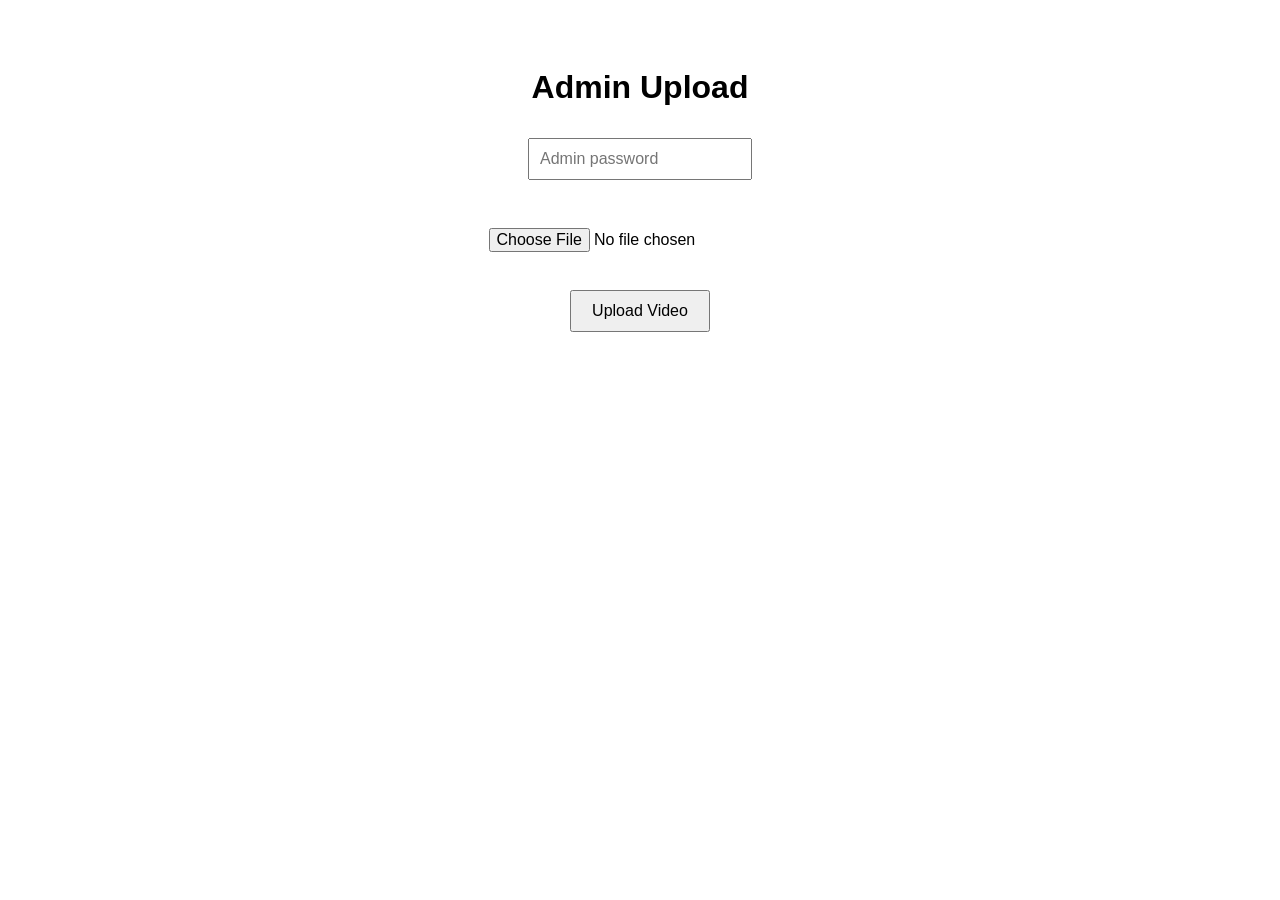
==== admin.html @ c5d25692 "create site" ====
<!DOCTYPE html>
<html>

<head>
    <title>Admin Upload</title>
    <link rel="stylesheet" href="style.css">
</head>

<body>

    <h1>Admin Upload</h1>

    <input type="password" id="adminPassword" placeholder="Admin password">
    <br><br>

    <input type="file" id="videoFile" accept="video/*">
    <br><br>

    <button onclick="uploadVideo()">Upload Video</button>

    <script src="admin.js"></script>

</body>

</html>
---- style.css ----
body {
    font-family: Arial, sans-serif;
    text-align: center;
    padding: 40px;
}

input {
    padding: 10px;
    margin: 10px;
    font-size: 16px;
}

button {
    padding: 10px 20px;
    font-size: 16px;
    cursor: pointer;
}

video {
    width: 400px;
    margin: 15px;
}
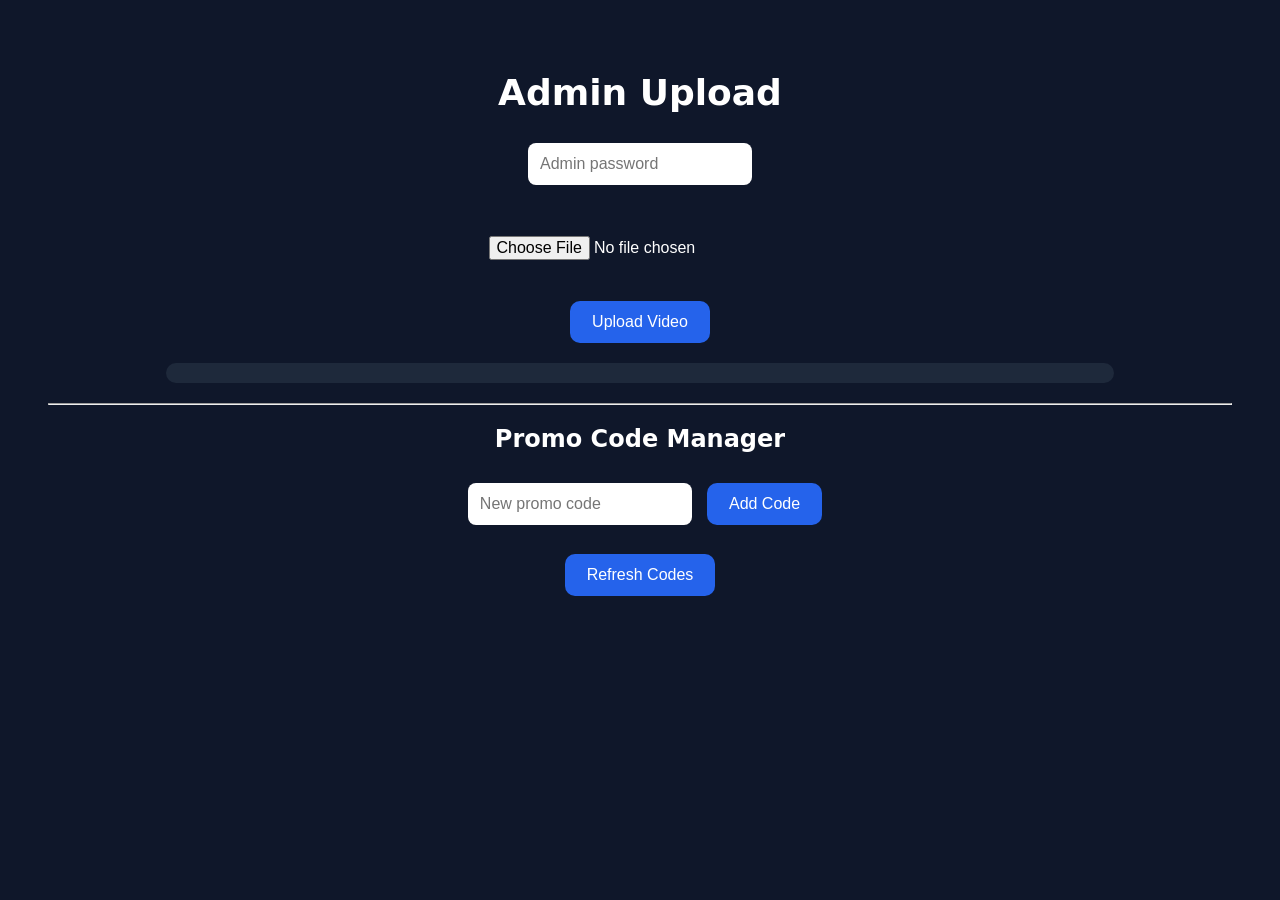
==== commit 17d24fea: "add progress bar" ====
--- a/admin.html
+++ b/admin.html
@@ -17,6 +17,23 @@
     <br><br>
 
     <button onclick="uploadVideo()">Upload Video</button>
+    <div id="progressBarContainer">
+        <div id="progressBar"></div>
+    </div>
+
+    <hr>
+    
+    <h2>Promo Code Manager</h2>
+    
+    <input type="text" id="newCode" placeholder="New promo code">
+    
+    <button onclick="addCode()">Add Code</button>
+    
+    <br><br>
+    
+    <button onclick="loadCodes()">Refresh Codes</button>
+    
+    <ul id="codeList"></ul>
 
     <script src="admin.js"></script>
 
--- a/style.css
+++ b/style.css
@@ -1,22 +1,57 @@
 body {
-    font-family: Arial, sans-serif;
+    font-family: system-ui, -apple-system, Segoe UI, Roboto, Arial, sans-serif;
+    background: #0f172a;
+    color: white;
     text-align: center;
     padding: 40px;
 }
 
+h1 {
+    font-size: 36px;
+    margin-bottom: 20px;
+}
+
 input {
-    padding: 10px;
+    padding: 12px;
     margin: 10px;
     font-size: 16px;
+    border-radius: 8px;
+    border: none;
 }
 
 button {
-    padding: 10px 20px;
+    padding: 12px 22px;
     font-size: 16px;
+    border-radius: 10px;
+    border: none;
+    background: #2563eb;
+    color: white;
     cursor: pointer;
+    transition: 0.2s;
+}
+
+button:hover {
+    background: #1d4ed8;
 }
 
 video {
-    width: 400px;
+    width: 420px;
+    max-width: 95%;
     margin: 15px;
+    border-radius: 14px;
+    box-shadow: 0 10px 25px rgba(0, 0, 0, 0.4);
+}
+
+#progressBarContainer {
+    width: 80%;
+    margin: 20px auto;
+    background: #1e293b;
+    border-radius: 12px;
+}
+
+#progressBar {
+    height: 20px;
+    width: 0%;
+    background: #22c55e;
+    border-radius: 12px;
 }
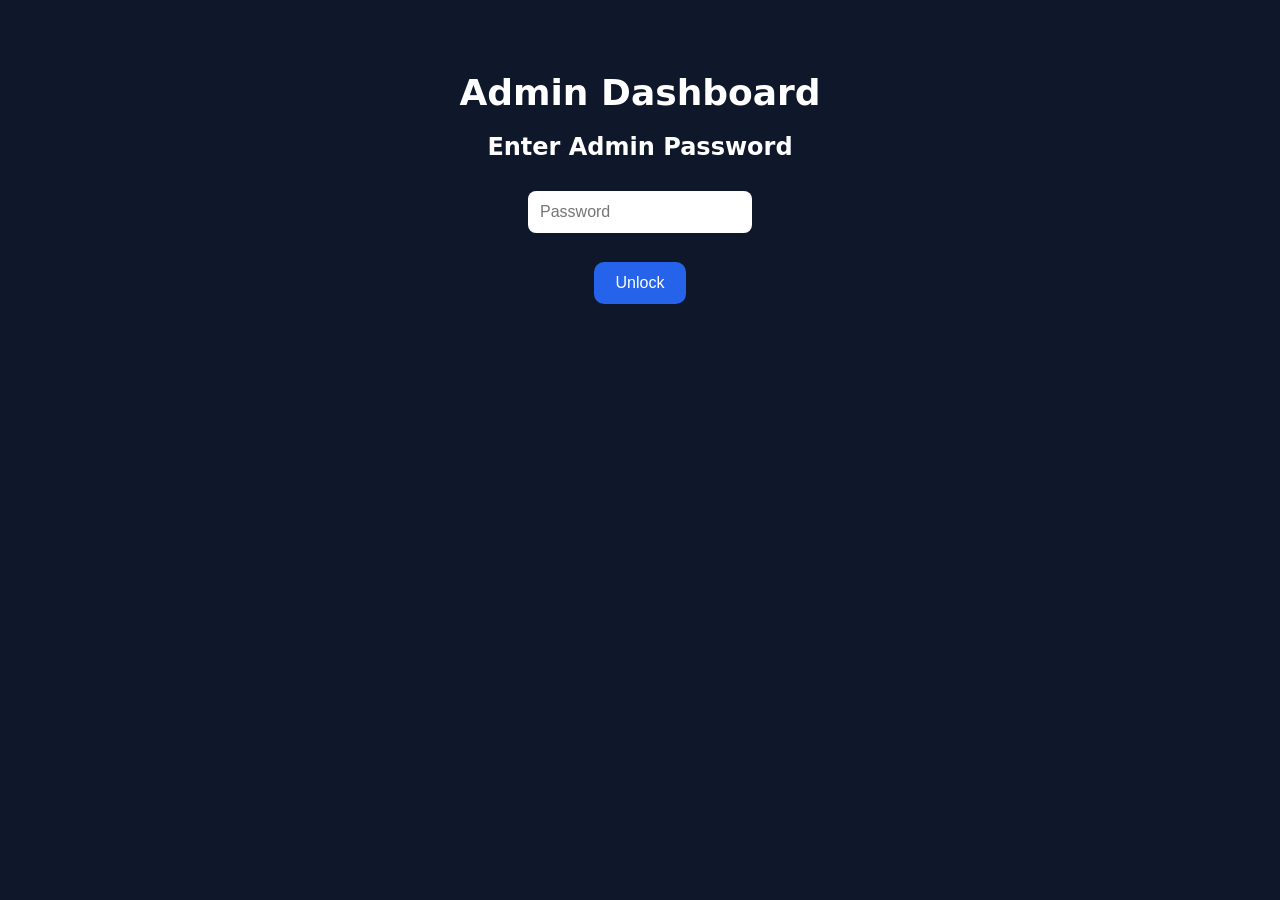
==== commit ba2915a7: "fix site" ====
--- a/admin.html
+++ b/admin.html
@@ -2,41 +2,54 @@
 <html>
 
 <head>
-    <title>Admin Upload</title>
+    <title>Admin Dashboard</title>
     <link rel="stylesheet" href="style.css">
 </head>
 
 <body>
 
-    <h1>Admin Upload</h1>
+    <h1>Admin Dashboard</h1>
 
-    <input type="password" id="adminPassword" placeholder="Admin password">
-    <br><br>
+    <!-- Login Screen -->
+    <div id="loginScreen">
 
-    <input type="file" id="videoFile" accept="video/*">
-    <br><br>
+        <h2>Enter Admin Password</h2>
 
-    <button onclick="uploadVideo()">Upload Video</button>
-    <div id="progressBarContainer">
-        <div id="progressBar"></div>
+        <input type="password" id="adminPassword" placeholder="Password">
+
+        <br><br>
+
+        <button onclick="unlockAdmin()">Unlock</button>
+
     </div>
 
-    <hr>
-    
-    <h2>Promo Code Manager</h2>
-    
-    <input type="text" id="newCode" placeholder="New promo code">
-    
-    <button onclick="addCode()">Add Code</button>
-    
-    <br><br>
-    
-    <button onclick="loadCodes()">Refresh Codes</button>
-    
-    <ul id="codeList"></ul>
+    <!-- Admin Content (hidden until login) -->
+    <div id="adminContent" style="display:none;">
 
-    <script src="admin.js"></script>
+        <h2>Upload Video</h2>
 
-</body>
+        <input type="file" id="videoFile" accept="video/*">
 
+        <br><br>
+
+        <button onclick="uploadVideo()">Upload Video</button>
+
+        <div id="progressBarContainer">
+            <div id="progressBar"></div>
+        </div>
+
+        <hr>
+        
+        <h2>Promo Code Manager</h2>
+        
+        <input type="text" id="newCode" placeholder="New promo code">
+        
+        <button onclick="addCode()">Add Code</button>
+        
+        <br><br>
+        
+        <button onclick="loadCodes()">Refresh Codes</button>
+        
+        <ul id="codeList"></ul>
+        <script src="admin.js"></script>
 </html>
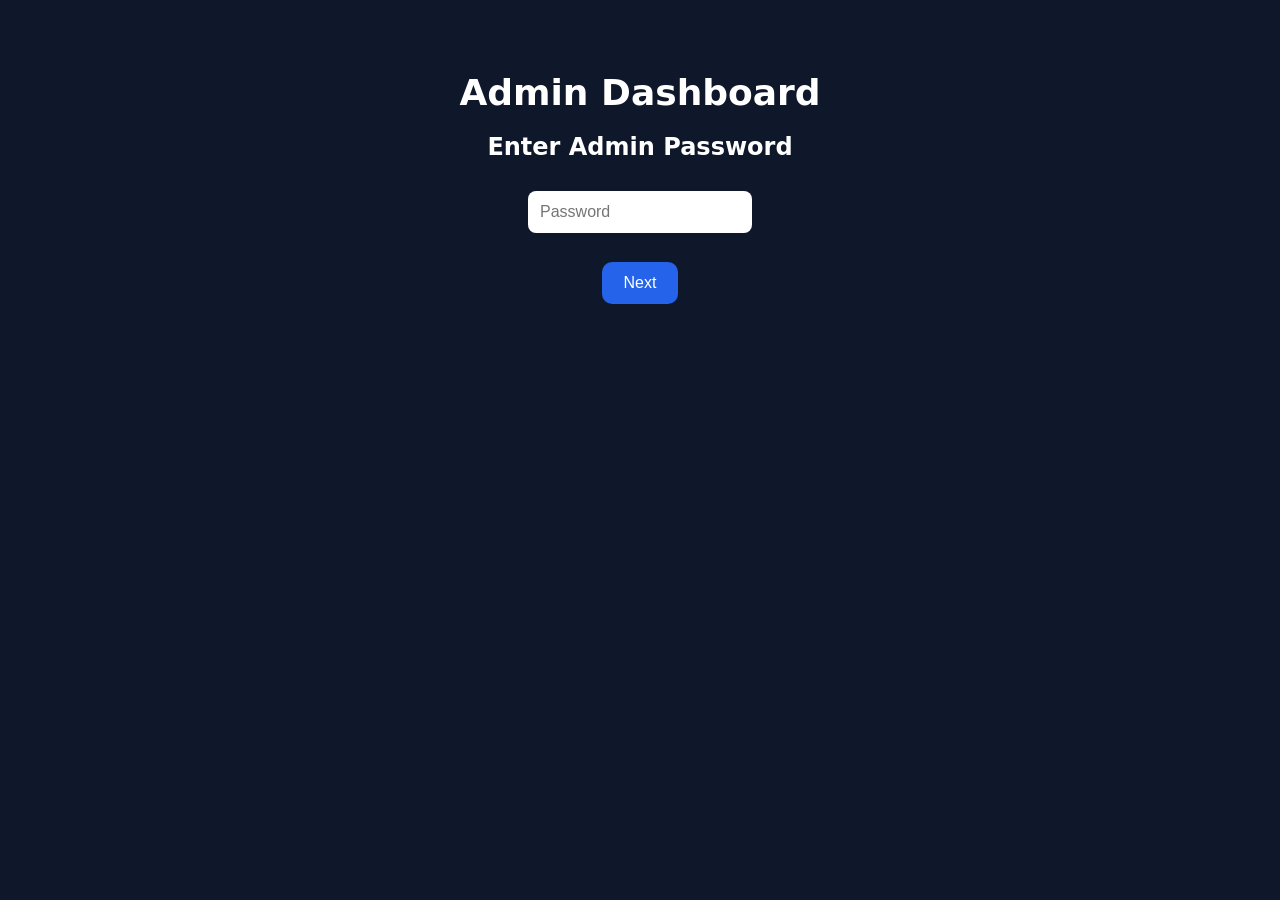
==== commit 58ff621f: "Still Debugging" ====
--- a/admin.html
+++ b/admin.html
@@ -4,13 +4,60 @@
 <head>
     <title>Admin Dashboard</title>
     <link rel="stylesheet" href="style.css">
+    <style>
+        .twoFAContainer {
+            max-width: 400px;
+            margin: 20px auto;
+            padding: 20px;
+            background: #1e293b;
+            border-radius: 10px;
+        }
+
+        .qrCode {
+            text-align: center;
+            margin: 20px 0;
+        }
+
+        .qrCode img {
+            max-width: 300px;
+            border-radius: 8px;
+            border: 2px solid #2563eb;
+        }
+
+        .secretDisplay {
+            background: #0f172a;
+            padding: 10px;
+            border-radius: 5px;
+            font-family: monospace;
+            word-break: break-all;
+            margin: 10px 0;
+            border-left: 3px solid #2563eb;
+        }
+
+        .instructions {
+            background: #1e293b;
+            padding: 15px;
+            border-radius: 5px;
+            margin: 15px 0;
+            font-size: 14px;
+            line-height: 1.6;
+        }
+
+        .codeInput {
+            font-size: 32px !important;
+            letter-spacing: 5px;
+            text-align: center;
+            font-family: monospace;
+            width: 200px;
+        }
+    </style>
 </head>
 
 <body>
 
     <h1>Admin Dashboard</h1>
 
-    <!-- Login Screen -->
+    <!-- Step 1: Password Login -->
     <div id="loginScreen">
 
         <h2>Enter Admin Password</h2>
@@ -19,37 +66,121 @@
 
         <br><br>
 
-        <button onclick="unlockAdmin()">Unlock</button>
+        <button onclick="verifyPassword()">
+            Next
+        </button>
 
     </div>
 
-    <!-- Admin Content (hidden until login) -->
+    <!-- Step 2: 2FA Setup/Verify -->
+    <div id="twoFAScreen" style="display:none;">
+
+        <div class="twoFAContainer">
+
+            <h2>Two-Factor Authentication</h2>
+
+            <div id="setupMode" style="display:none;">
+
+                <div class="instructions">
+                    <strong>First Time Setup:</strong><br>
+                    1. Download an authenticator app:<br>
+                    &nbsp;&nbsp;• Google Authenticator<br>
+                    &nbsp;&nbsp;• Microsoft Authenticator<br>
+                    &nbsp;&nbsp;• Authy<br>
+                    2. Scan the QR code below<br>
+                    3. Enter the 6-digit code
+                </div>
+
+                <div class="qrCode">
+                    <img id="qrCodeImg" src="" alt="QR Code">
+                </div>
+
+                <div style="text-align: center; margin: 15px 0;">
+                    <small>Can't scan? Enter manually:</small>
+                    <div class="secretDisplay" id="secretDisplay"></div>
+                </div>
+
+            </div>
+
+            <div id="verifyMode">
+                <p>Enter the 6-digit code from your authenticator app:</p>
+            </div>
+
+            <input type="text" id="totpCode" class="codeInput" placeholder="000000" maxlength="6">
+
+            <br><br>
+
+            <button onclick="verify2FA()">
+                Verify & Login
+            </button>
+
+            <button onclick="goBack()" style="background: #6b7280;">
+                Back
+            </button>
+
+        </div>
+
+    </div>
+
+    <!-- Step 3: Admin Content -->
     <div id="adminContent" style="display:none;">
 
         <h2>Upload Video</h2>
 
+        <label>Video File:</label>
+        <br>
         <input type="file" id="videoFile" accept="video/*">
 
         <br><br>
 
-        <button onclick="uploadVideo()">Upload Video</button>
+        <label>Thumbnail Image:</label>
+        <br>
+        <input type="file" id="thumbnailFile" accept="image/jpeg,image/png">
+
+        <br><br>
+
+        <button onclick="uploadVideo()">
+            Upload Video + Thumbnail
+        </button>
+
+        <br><br>
 
         <div id="progressBarContainer">
             <div id="progressBar"></div>
         </div>
 
         <hr>
-        
+
         <h2>Promo Code Manager</h2>
-        
+
         <input type="text" id="newCode" placeholder="New promo code">
-        
-        <button onclick="addCode()">Add Code</button>
-        
+
+        <button onclick="addCode()">
+            Add Code
+        </button>
+
         <br><br>
-        
-        <button onclick="loadCodes()">Refresh Codes</button>
-        
+
+        <button onclick="loadCodes()">
+            Refresh Codes
+        </button>
+
         <ul id="codeList"></ul>
-        <script src="admin.js"></script>
+
+        <hr>
+
+        <h2>2FA Management</h2>
+
+        <button onclick="reset2FA()" style="background: #dc2626;">
+            Reset 2FA Setup
+        </button>
+
+        <p><small>Click to re-scan authenticator or use a different device</small></p>
+
+    </div>
+
+    <script src="admin.js"></script>
+
+</body>
+
 </html>
--- a/style.css
+++ b/style.css
@@ -54,4 +54,11 @@
     width: 0%;
     background: #22c55e;
     border-radius: 12px;
+}
+
+#videoContainer {
+    display: grid;
+    grid-template-columns: repeat(auto-fill, minmax(300px, 1fr));
+    gap: 20px;
+    padding: 20px;
 }
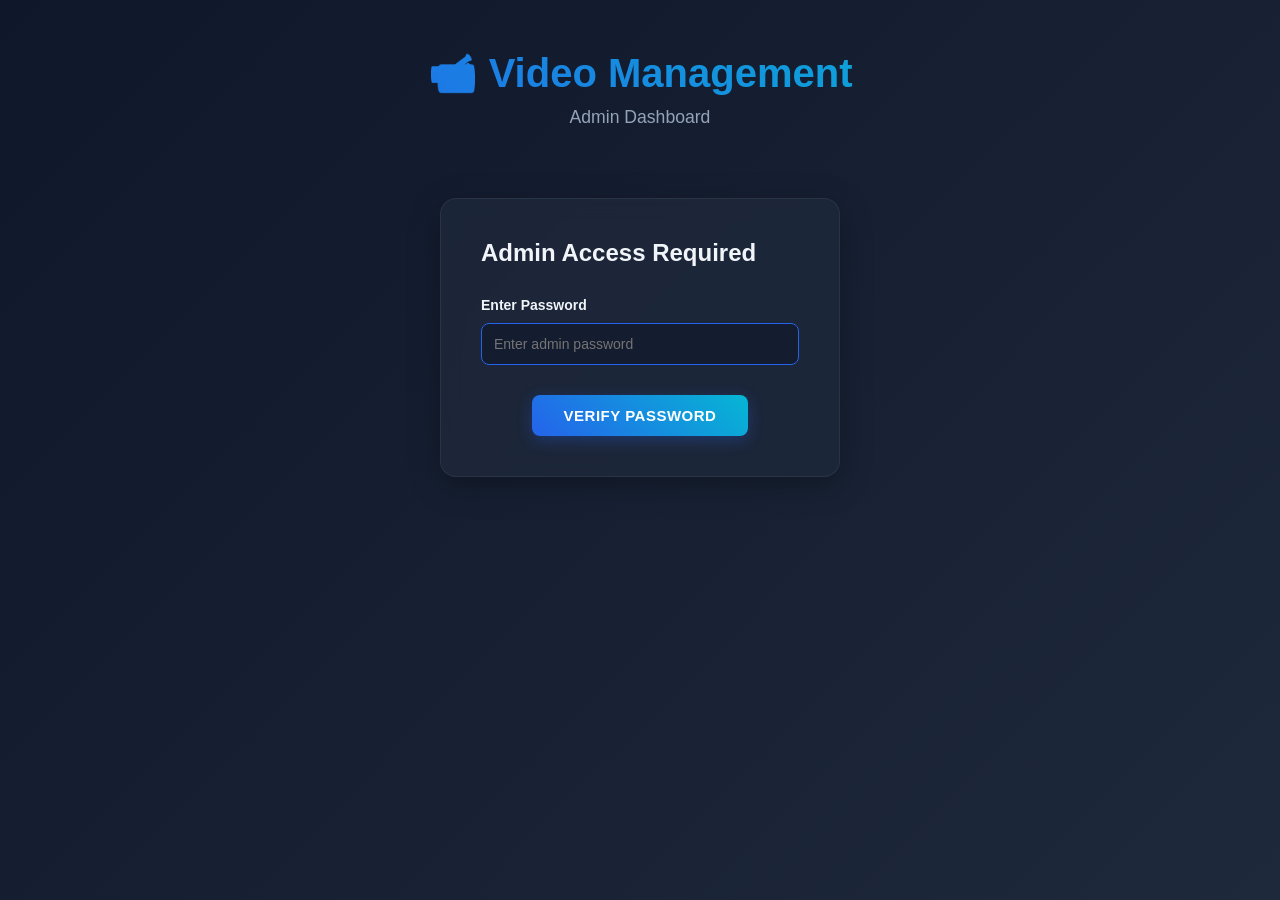
==== commit 892d3651: "BETA" ====
--- a/admin.html
+++ b/admin.html
@@ -1,186 +1,734 @@
 <!DOCTYPE html>
-<html>
+<html lang="en">
 
 <head>
-    <title>Admin Dashboard</title>
-    <link rel="stylesheet" href="style.css">
+    <meta charset="UTF-8">
+    <meta name="viewport" content="width=device-width, initial-scale=1.0">
+    <title>Admin Dashboard - Video Management</title>
     <style>
+        * {
+            margin: 0;
+            padding: 0;
+            box-sizing: border-box;
+        }
+
+        body {
+            font-family: 'Segoe UI', Tahoma, Geneva, Verdana, sans-serif;
+            background: linear-gradient(135deg, #0f172a 0%, #1e293b 100%);
+            min-height: 100vh;
+            color: #e2e8f0;
+            padding: 20px;
+        }
+
+        .container {
+            max-width: 900px;
+            margin: 0 auto;
+        }
+
+        header {
+            text-align: center;
+            margin-bottom: 40px;
+            padding: 30px 0;
+        }
+
+        h1 {
+            font-size: 2.5em;
+            margin-bottom: 10px;
+            background: linear-gradient(45deg, #2563eb, #06b6d4);
+            -webkit-background-clip: text;
+            -webkit-text-fill-color: transparent;
+            background-clip: text;
+        }
+
+        .subtitle {
+            color: #94a3b8;
+            font-size: 1.1em;
+        }
+
+        /* ==================== LOGIN SCREEN ==================== */
+        #loginScreen {
+            background: rgba(30, 41, 59, 0.8);
+            backdrop-filter: blur(10px);
+            border: 1px solid rgba(148, 163, 184, 0.1);
+            border-radius: 16px;
+            padding: 40px;
+            max-width: 400px;
+            margin: 0 auto;
+            box-shadow: 0 8px 32px rgba(0, 0, 0, 0.3);
+        }
+
+        #loginScreen h2 {
+            margin-bottom: 30px;
+            color: #f1f5f9;
+        }
+
+        /* ==================== 2FA SCREEN ==================== */
+        #twoFAScreen {
+            background: rgba(30, 41, 59, 0.8);
+            backdrop-filter: blur(10px);
+            border: 1px solid rgba(148, 163, 184, 0.1);
+            border-radius: 16px;
+            padding: 40px;
+            max-width: 500px;
+            margin: 0 auto;
+            box-shadow: 0 8px 32px rgba(0, 0, 0, 0.3);
+        }
+
         .twoFAContainer {
-            max-width: 400px;
-            margin: 20px auto;
+            width: 100%;
+        }
+
+        .twoFAContainer h2 {
+            margin-bottom: 25px;
+            color: #f1f5f9;
+        }
+
+        .instructions {
+            background: rgba(15, 23, 42, 0.6);
             padding: 20px;
-            background: #1e293b;
-            border-radius: 10px;
+            border-radius: 12px;
+            margin: 20px 0;
+            font-size: 14px;
+            line-height: 1.8;
+            border-left: 4px solid #2563eb;
         }
 
         .qrCode {
             text-align: center;
-            margin: 20px 0;
+            margin: 25px 0;
+            padding: 20px;
+            background: rgba(255, 255, 255, 0.05);
+            border-radius: 12px;
         }
 
         .qrCode img {
-            max-width: 300px;
+            max-width: 280px;
             border-radius: 8px;
             border: 2px solid #2563eb;
+            background: white;
+            padding: 10px;
         }
 
         .secretDisplay {
-            background: #0f172a;
-            padding: 10px;
-            border-radius: 5px;
-            font-family: monospace;
+            background: rgba(15, 23, 42, 0.8);
+            padding: 15px;
+            border-radius: 8px;
+            font-family: 'Courier New', monospace;
             word-break: break-all;
-            margin: 10px 0;
+            margin: 15px 0;
             border-left: 3px solid #2563eb;
-        }
-
-        .instructions {
-            background: #1e293b;
+            font-size: 13px;
+        }
+
+        .codeInput {
+            font-size: 28px !important;
+            letter-spacing: 8px;
+            text-align: center;
+            font-family: 'Courier New', monospace;
+            width: 250px;
             padding: 15px;
-            border-radius: 5px;
-            margin: 15px 0;
+            background: rgba(15, 23, 42, 0.6);
+            border: 2px solid #2563eb;
+            border-radius: 8px;
+            color: #f1f5f9;
+            margin: 20px 0;
+        }
+
+        .codeInput:focus {
+            outline: none;
+            border-color: #06b6d4;
+            box-shadow: 0 0 15px rgba(6, 182, 212, 0.3);
+        }
+
+        /* ==================== ADMIN CONTENT ==================== */
+        #adminContent {
+            display: grid;
+            grid-template-columns: 300px 1fr;
+            gap: 40px;
+            align-items: start;
+        }
+
+        /* ==================== STEP SIDEBAR ==================== */
+        .stepSidebar {
+            position: sticky;
+            top: 20px;
+            background: rgba(30, 41, 59, 0.8);
+            backdrop-filter: blur(10px);
+            border: 1px solid rgba(148, 163, 184, 0.1);
+            border-radius: 12px;
+            padding: 30px 20px;
+            height: fit-content;
+        }
+
+        .stepList {
+            list-style: none;
+        }
+
+        .stepItem {
+            display: flex;
+            gap: 15px;
+            margin-bottom: 25px;
+            cursor: pointer;
+            align-items: flex-start;
+        }
+
+        .stepItem.disabled {
+            opacity: 0.5;
+            cursor: not-allowed;
+        }
+
+        .stepNumber {
+            display: flex;
+            align-items: center;
+            justify-content: center;
+            min-width: 40px;
+            height: 40px;
+            border-radius: 50%;
+            background: rgba(148, 163, 184, 0.2);
+            color: #94a3b8;
+            font-weight: bold;
+            font-size: 16px;
+            transition: all 0.3s ease;
+            flex-shrink: 0;
+        }
+
+        .stepItem.active .stepNumber {
+            background: linear-gradient(45deg, #2563eb, #06b6d4);
+            color: white;
+            box-shadow: 0 0 20px rgba(37, 99, 235, 0.5);
+            transform: scale(1.1);
+        }
+
+        .stepItem.completed .stepNumber {
+            background: #10b981;
+            color: white;
+        }
+
+        .stepItem.completed .stepNumber::after {
+            content: "✓";
+            font-size: 18px;
+        }
+
+        .stepLabel {
+            font-size: 13px;
+            color: #94a3b8;
+            font-weight: 500;
+            margin-top: 4px;
+        }
+
+        .stepItem.active .stepLabel {
+            color: #2563eb;
+            font-weight: 600;
+        }
+
+        /* ==================== MAIN CONTENT AREA ==================== */
+        .mainContent {
+            background: rgba(30, 41, 59, 0.8);
+            backdrop-filter: blur(10px);
+            border: 1px solid rgba(148, 163, 184, 0.1);
+            border-radius: 16px;
+            padding: 40px;
+            box-shadow: 0 8px 32px rgba(0, 0, 0, 0.3);
+        }
+
+        .stepPanel {
+            display: none;
+            animation: fadeIn 0.4s ease;
+        }
+
+        .stepPanel.active {
+            display: block;
+        }
+
+        @keyframes fadeIn {
+            from {
+                opacity: 0;
+                transform: translateY(10px);
+            }
+            to {
+                opacity: 1;
+                transform: translateY(0);
+            }
+        }
+
+        /* ==================== STEP CONTENT ==================== */
+        .stepPanel h2 {
+            font-size: 1.8em;
+            margin-bottom: 10px;
+            color: #f1f5f9;
+        }
+
+        .stepPanel .description {
+            color: #cbd5e1;
+            margin-bottom: 30px;
+            font-size: 15px;
+            line-height: 1.6;
+        }
+
+        .formGroup {
+            margin-bottom: 25px;
+        }
+
+        .formGroup label {
+            display: block;
+            margin-bottom: 10px;
+            font-weight: 600;
+            color: #f1f5f9;
             font-size: 14px;
-            line-height: 1.6;
-        }
-
-        .codeInput {
-            font-size: 32px !important;
-            letter-spacing: 5px;
-            text-align: center;
-            font-family: monospace;
-            width: 200px;
+        }
+
+        .fileInput {
+            position: relative;
+            display: inline-block;
+            width: 100%;
+        }
+
+        .fileInput input[type="file"] {
+            position: absolute;
+            left: -9999px;
+        }
+
+        .fileInputLabel {
+            display: flex;
+            align-items: center;
+            justify-content: center;
+            gap: 15px;
+            padding: 40px;
+            background: linear-gradient(135deg, rgba(37, 99, 235, 0.1) 0%, rgba(6, 182, 212, 0.1) 100%);
+            border: 2px dashed #2563eb;
+            border-radius: 12px;
+            cursor: pointer;
+            transition: all 0.3s ease;
+            color: #cbd5e1;
+        }
+
+        .fileInputLabel:hover {
+            background: linear-gradient(135deg, rgba(37, 99, 235, 0.2) 0%, rgba(6, 182, 212, 0.2) 100%);
+            border-color: #06b6d4;
+            color: #f1f5f9;
+        }
+
+        .fileInputLabel.dragover {
+            background: linear-gradient(135deg, rgba(37, 99, 235, 0.3) 0%, rgba(6, 182, 212, 0.3) 100%);
+            border-color: #06b6d4;
+            transform: scale(1.02);
+        }
+
+        .fileIcon {
+            font-size: 32px;
+        }
+
+        .fileInfo {
+            display: flex;
+            align-items: center;
+            gap: 12px;
+            background: rgba(15, 23, 42, 0.6);
+            padding: 15px;
+            border-radius: 8px;
+            margin-top: 15px;
+        }
+
+        .fileInfo.success {
+            background: rgba(16, 185, 129, 0.1);
+            border: 1px solid rgba(16, 185, 129, 0.3);
+            color: #10b981;
+        }
+
+        .fileInfo.success::before {
+            content: "✓";
+            font-size: 20px;
+            color: #10b981;
+        }
+
+        .fileSize {
+            color: #94a3b8;
+            font-size: 13px;
+        }
+
+        /* ==================== PREVIEW SECTION ==================== */
+        .previewSection {
+            margin-top: 30px;
+            padding-top: 30px;
+            border-top: 1px solid rgba(148, 163, 184, 0.2);
+        }
+
+        .previewSection h3 {
+            color: #f1f5f9;
+            margin-bottom: 20px;
+            font-size: 1.1em;
+        }
+
+        .previewGrid {
+            display: grid;
+            grid-template-columns: 1fr 1fr;
+            gap: 20px;
+        }
+
+        .previewItem {
+            background: rgba(15, 23, 42, 0.6);
+            padding: 15px;
+            border-radius: 8px;
+            border: 1px solid rgba(148, 163, 184, 0.1);
+        }
+
+        .previewItem h4 {
+            color: #cbd5e1;
+            font-size: 12px;
+            font-weight: 600;
+            margin-bottom: 10px;
+            text-transform: uppercase;
+            letter-spacing: 0.5px;
+        }
+
+        .previewItem img,
+        .previewItem video {
+            width: 100%;
+            border-radius: 6px;
+            max-height: 150px;
+            object-fit: cover;
+            background: black;
+        }
+
+        /* ==================== BUTTONS ==================== */
+        .buttonGroup {
+            display: flex;
+            gap: 15px;
+            margin-top: 40px;
+            justify-content: flex-end;
+        }
+
+        button {
+            padding: 12px 32px;
+            border: none;
+            border-radius: 8px;
+            font-size: 15px;
+            font-weight: 600;
+            cursor: pointer;
+            transition: all 0.3s ease;
+            text-transform: uppercase;
+            letter-spacing: 0.5px;
+        }
+
+        .btnPrimary {
+            background: linear-gradient(45deg, #2563eb, #06b6d4);
+            color: white;
+            box-shadow: 0 4px 15px rgba(37, 99, 235, 0.3);
+        }
+
+        .btnPrimary:hover:not(:disabled) {
+            transform: translateY(-2px);
+            box-shadow: 0 6px 25px rgba(37, 99, 235, 0.4);
+        }
+
+        .btnPrimary:disabled {
+            opacity: 0.5;
+            cursor: not-allowed;
+        }
+
+        .btnSecondary {
+            background: rgba(148, 163, 184, 0.2);
+            color: #cbd5e1;
+            border: 1px solid rgba(148, 163, 184, 0.3);
+        }
+
+        .btnSecondary:hover {
+            background: rgba(148, 163, 184, 0.3);
+            color: #f1f5f9;
+        }
+
+        .btnDanger {
+            background: rgba(220, 38, 38, 0.2);
+            color: #f87171;
+            border: 1px solid rgba(220, 38, 38, 0.3);
+        }
+
+        .btnDanger:hover {
+            background: rgba(220, 38, 38, 0.3);
+            color: #fca5a5;
+        }
+
+        /* ==================== PROGRESS BAR ==================== */
+        .progressContainer {
+            margin: 30px 0;
+            background: rgba(15, 23, 42, 0.6);
+            border-radius: 8px;
+            overflow: hidden;
+            height: 8px;
+            border: 1px solid rgba(148, 163, 184, 0.1);
+        }
+
+        .progressBar {
+            height: 100%;
+            background: linear-gradient(90deg, #2563eb, #06b6d4);
+            width: 0%;
+            transition: width 0.3s ease;
+            box-shadow: 0 0 10px rgba(6, 182, 212, 0.5);
+        }
+
+        /* ==================== STATUS MESSAGES ==================== */
+        .statusMessage {
+            padding: 15px;
+            border-radius: 8px;
+            margin: 20px 0;
+            font-size: 14px;
+            display: none;
+        }
+
+        .statusMessage.show {
+            display: block;
+            animation: slideIn 0.3s ease;
+        }
+
+        @keyframes slideIn {
+            from {
+                opacity: 0;
+                transform: translateX(-20px);
+            }
+            to {
+                opacity: 1;
+                transform: translateX(0);
+            }
+        }
+
+        .statusMessage.success {
+            background: rgba(16, 185, 129, 0.1);
+            color: #10b981;
+            border: 1px solid rgba(16, 185, 129, 0.3);
+        }
+
+        .statusMessage.error {
+            background: rgba(220, 38, 38, 0.1);
+            color: #f87171;
+            border: 1px solid rgba(220, 38, 38, 0.3);
+        }
+
+        .statusMessage.info {
+            background: rgba(37, 99, 235, 0.1);
+            color: #60a5fa;
+            border: 1px solid rgba(37, 99, 235, 0.3);
+        }
+
+        /* ==================== RESPONSIVE ==================== */
+        @media (max-width: 768px) {
+            #adminContent {
+                grid-template-columns: 1fr;
+            }
+
+            .stepSidebar {
+                position: static;
+            }
+
+            .previewGrid {
+                grid-template-columns: 1fr;
+            }
+
+            .buttonGroup {
+                flex-direction: column;
+            }
+
+            button {
+                width: 100%;
+            }
+
+            h1 {
+                font-size: 1.8em;
+            }
+
+            .mainContent {
+                padding: 25px;
+            }
         }
     </style>
 </head>
 
 <body>
 
-    <h1>Admin Dashboard</h1>
-
-    <!-- Step 1: Password Login -->
-    <div id="loginScreen">
-
-        <h2>Enter Admin Password</h2>
-
-        <input type="password" id="adminPassword" placeholder="Password">
-
-        <br><br>
-
-        <button onclick="verifyPassword()">
-            Next
-        </button>
+    <div class="container">
+        <header>
+            <h1>📹 Video Management</h1>
+            <p class="subtitle">Admin Dashboard</p>
+        </header>
+
+        <!-- STEP 1: PASSWORD LOGIN -->
+        <div id="loginScreen">
+            <h2>Admin Access Required</h2>
+            <div class="formGroup">
+                <label>Enter Password</label>
+                <input type="password" id="adminPassword" placeholder="Enter admin password" style="width: 100%; padding: 12px; border: 1px solid #2563eb; border-radius: 8px; background: rgba(15, 23, 42, 0.6); color: #f1f5f9; font-size: 14px;">
+            </div>
+            <div class="buttonGroup" style="justify-content: center; margin-top: 30px;">
+                <button class="btnPrimary" onclick="verifyPassword()">Verify Password</button>
+            </div>
+        </div>
+
+        <!-- STEP 2: 2FA VERIFICATION -->
+        <div id="twoFAScreen" style="display:none;">
+            <div class="twoFAContainer">
+                <h2>🔐 Two-Factor Authentication</h2>
+
+                <!-- Setup Mode -->
+                <div id="setupMode" style="display:none;">
+                    <div class="instructions">
+                        <strong>First Time Setup:</strong><br>
+                        1. Download an authenticator app (Google Authenticator, Microsoft Authenticator, or Authy)<br>
+                        2. Scan the QR code below with your authenticator<br>
+                        3. Enter the 6-digit code
+                    </div>
+
+                    <div class="qrCode">
+                        <img id="qrCodeImg" src="" alt="QR Code">
+                    </div>
+
+                    <div style="text-align: center; margin: 20px 0;">
+                        <small style="color: #94a3b8;">Or enter this code manually:</small>
+                        <div class="secretDisplay" id="secretDisplay"></div>
+                    </div>
+                </div>
+
+                <!-- Verify Mode -->
+                <div id="verifyMode">
+                    <p style="margin-bottom: 20px; color: #cbd5e1;">Enter the 6-digit code from your authenticator app:</p>
+                </div>
+
+                <div style="text-align: center;">
+                    <input type="text" id="totpCode" class="codeInput" placeholder="000000" maxlength="6" inputmode="numeric">
+                </div>
+
+                <div class="buttonGroup" style="justify-content: center; margin-top: 30px;">
+                    <button class="btnSecondary" onclick="goBack()">Back</button>
+                    <button class="btnPrimary" onclick="verify2FA()">Verify & Login</button>
+                </div>
+            </div>
+        </div>
+
+        <!-- STEP 3: UPLOAD WIZARD -->
+        <div id="adminContent" style="display:none;">
+            <!-- SIDEBAR WITH STEP INDICATORS -->
+            <div class="stepSidebar">
+                <ul class="stepList">
+                    <li class="stepItem active" onclick="goToStep(1)">
+                        <div class="stepNumber">1</div>
+                        <div>
+                            <div class="stepLabel">Select Video</div>
+                        </div>
+                    </li>
+                    <li class="stepItem disabled" onclick="goToStep(2)">
+                        <div class="stepNumber">2</div>
+                        <div>
+                            <div class="stepLabel">Add Thumbnail</div>
+                        </div>
+                    </li>
+                    <li class="stepItem disabled" onclick="goToStep(3)">
+                        <div class="stepNumber">3</div>
+                        <div>
+                            <div class="stepLabel">Review & Upload</div>
+                        </div>
+                    </li>
+                    <li class="stepItem disabled">
+                        <div class="stepNumber">4</div>
+                        <div>
+                            <div class="stepLabel">Manage Content</div>
+                        </div>
+                    </li>
+                </ul>
+            </div>
+
+            <!-- MAIN CONTENT -->
+            <div class="mainContent">
+
+                <!-- STEP 1: SELECT VIDEO -->
+                <div class="stepPanel active" id="step1">
+                    <h2>🎬 Step 1: Select Video File</h2>
+                    <p class="description">Choose the video file you want to upload. Supported formats: MP4, WebM, MOV</p>
+
+                    <div class="formGroup">
+                        <label>Video File</label>
+                        <div class="fileInput">
+                            <input type="file" id="videoFile" accept="video/mp4,video/webm,video/quicktime,.mp4,.webm,.mov" onchange="handleVideoSelect(event)">
+                            <label for="videoFile" class="fileInputLabel" id="videoLabel" ondrop="handleDrop(event, 'video')" ondragover="handleDragOver(event)" ondragleave="handleDragLeave(event)">
+                                <div class="fileIcon">📹</div>
+                                <div>
+                                    <strong>Click to browse</strong> or drag video here
+                                </div>
+                            </label>
+                        </div>
+                        <div id="videoInfo"></div>
+                    </div>
+
+                    <div id="videoPreview"></div>
+
+                    <div class="buttonGroup">
+                        <button class="btnPrimary" onclick="nextStep(1)" id="nextBtn1" disabled>Next: Add Thumbnail →</button>
+                    </div>
+                </div>
+
+                <!-- STEP 2: SELECT THUMBNAIL -->
+                <div class="stepPanel" id="step2">
+                    <h2>🖼️ Step 2: Add Thumbnail Image</h2>
+                    <p class="description">Upload a thumbnail image that will be shown in the gallery. Recommended: 16:9 aspect ratio</p>
+
+                    <div class="formGroup">
+                        <label>Thumbnail Image</label>
+                        <div class="fileInput">
+                            <input type="file" id="thumbnailFile" accept="image/jpeg,image/png,.jpg,.jpeg,.png" onchange="handleThumbnailSelect(event)">
+                            <label for="thumbnailFile" class="fileInputLabel" id="thumbnailLabel" ondrop="handleDrop(event, 'thumbnail')" ondragover="handleDragOver(event)" ondragleave="handleDragLeave(event)">
+                                <div class="fileIcon">🖼️</div>
+                                <div>
+                                    <strong>Click to browse</strong> or drag image here
+                                </div>
+                            </label>
+                        </div>
+                        <div id="thumbnailInfo"></div>
+                    </div>
+
+                    <div id="thumbnailPreview"></div>
+
+                    <div class="buttonGroup">
+                        <button class="btnSecondary" onclick="prevStep(2)">← Back: Video</button>
+                        <button class="btnPrimary" onclick="nextStep(2)" id="nextBtn2" disabled>Next: Review →</button>
+                    </div>
+                </div>
+
+                <!-- STEP 3: REVIEW & UPLOAD -->
+                <div class="stepPanel" id="step3">
+                    <h2>✅ Step 3: Review & Upload</h2>
+                    <p class="description">Review your files and click Upload to proceed</p>
+
+                    <div class="previewSection">
+                        <h3>Files Summary</h3>
+                        <div class="previewGrid">
+                            <div class="previewItem">
+                                <h4>Video File</h4>
+                                <div id="reviewVideoName" style="color: #cbd5e1; margin-bottom: 10px;"></div>
+                                <div id="reviewVideoPreview"></div>
+                            </div>
+                            <div class="previewItem">
+                                <h4>Thumbnail Image</h4>
+                                <div id="reviewThumbName" style="color: #cbd5e1; margin-bottom: 10px;"></div>
+                                <div id="reviewThumbPreview"></div>
+                            </div>
+                        </div>
+                    </div>
+
+                    <div id="uploadStatus"></div>
+
+                    <div class="progressContainer">
+                        <div class="progressBar" id="progressBar"></div>
+                    </div>
+
+                    <div class="buttonGroup">
+                        <button class="btnSecondary" onclick="prevStep(3)">← Back: Thumbnail</button>
+                        <button class="btnPrimary" onclick="uploadFiles()" id="uploadBtn">Upload Files</button>
+                    </div>
+                </div>
+
+            </div>
+        </div>
 
     </div>
 
-    <!-- Step 2: 2FA Setup/Verify -->
-    <div id="twoFAScreen" style="display:none;">
-
-        <div class="twoFAContainer">
-
-            <h2>Two-Factor Authentication</h2>
-
-            <div id="setupMode" style="display:none;">
-
-                <div class="instructions">
-                    <strong>First Time Setup:</strong><br>
-                    1. Download an authenticator app:<br>
-                    &nbsp;&nbsp;• Google Authenticator<br>
-                    &nbsp;&nbsp;• Microsoft Authenticator<br>
-                    &nbsp;&nbsp;• Authy<br>
-                    2. Scan the QR code below<br>
-                    3. Enter the 6-digit code
-                </div>
-
-                <div class="qrCode">
-                    <img id="qrCodeImg" src="" alt="QR Code">
-                </div>
-
-                <div style="text-align: center; margin: 15px 0;">
-                    <small>Can't scan? Enter manually:</small>
-                    <div class="secretDisplay" id="secretDisplay"></div>
-                </div>
-
-            </div>
-
-            <div id="verifyMode">
-                <p>Enter the 6-digit code from your authenticator app:</p>
-            </div>
-
-            <input type="text" id="totpCode" class="codeInput" placeholder="000000" maxlength="6">
-
-            <br><br>
-
-            <button onclick="verify2FA()">
-                Verify & Login
-            </button>
-
-            <button onclick="goBack()" style="background: #6b7280;">
-                Back
-            </button>
-
-        </div>
-
-    </div>
-
-    <!-- Step 3: Admin Content -->
-    <div id="adminContent" style="display:none;">
-
-        <h2>Upload Video</h2>
-
-        <label>Video File:</label>
-        <br>
-        <input type="file" id="videoFile" accept="video/*">
-
-        <br><br>
-
-        <label>Thumbnail Image:</label>
-        <br>
-        <input type="file" id="thumbnailFile" accept="image/jpeg,image/png">
-
-        <br><br>
-
-        <button onclick="uploadVideo()">
-            Upload Video + Thumbnail
-        </button>
-
-        <br><br>
-
-        <div id="progressBarContainer">
-            <div id="progressBar"></div>
-        </div>
-
-        <hr>
-
-        <h2>Promo Code Manager</h2>
-
-        <input type="text" id="newCode" placeholder="New promo code">
-
-        <button onclick="addCode()">
-            Add Code
-        </button>
-
-        <br><br>
-
-        <button onclick="loadCodes()">
-            Refresh Codes
-        </button>
-
-        <ul id="codeList"></ul>
-
-        <hr>
-
-        <h2>2FA Management</h2>
-
-        <button onclick="reset2FA()" style="background: #dc2626;">
-            Reset 2FA Setup
-        </button>
-
-        <p><small>Click to re-scan authenticator or use a different device</small></p>
-
-    </div>
-
     <script src="admin.js"></script>
 
 </body>
 
-</html>+</html>
